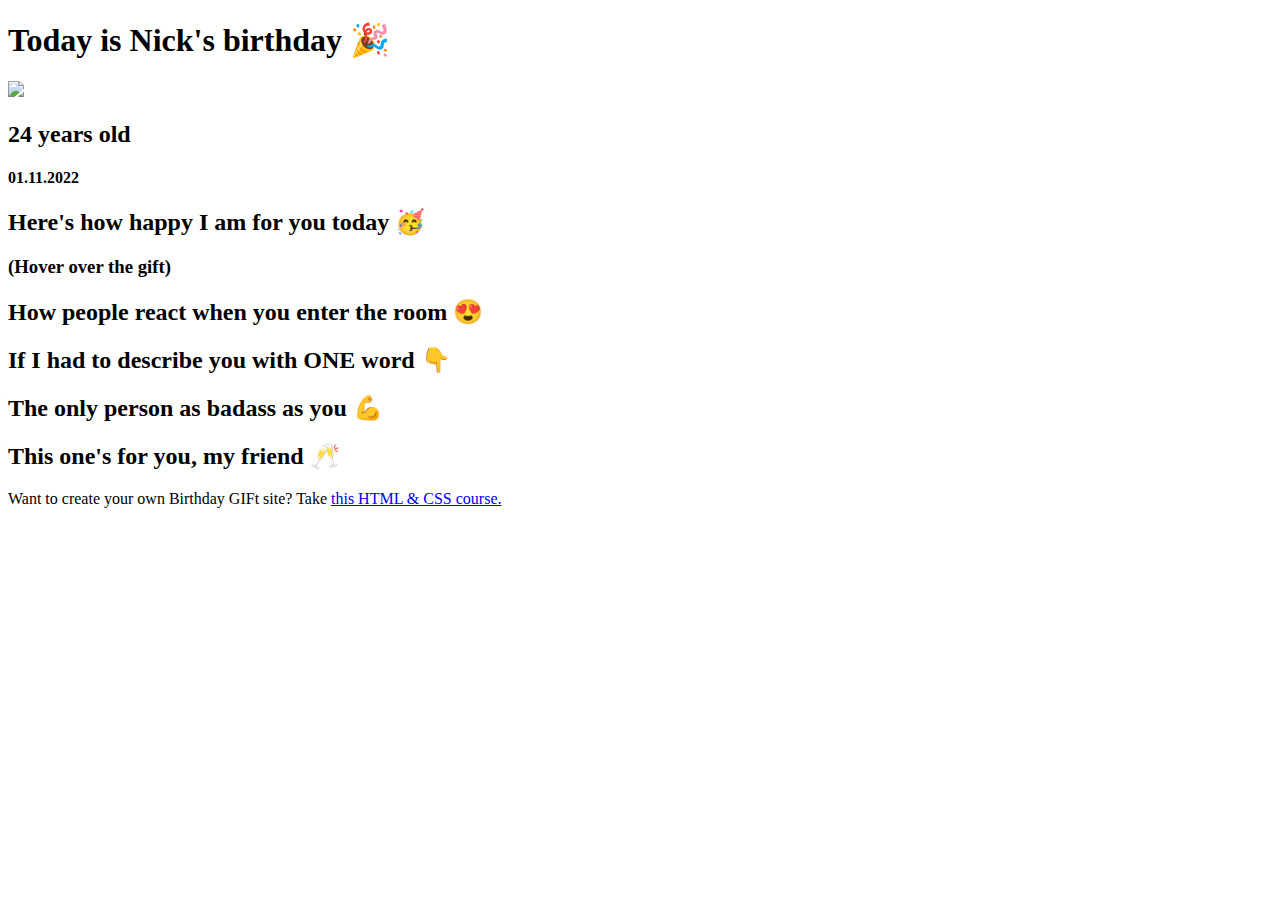
==== b-day.html @ f2326d57 "added html birthday page" ====
<!DOCTYPE html>
<html lang="en">
<head>
  <meta charset="UTF-8">
  <meta http-equiv="X-UA-Compatible" content="IE=edge">
  <meta name="viewport" content="width=device-width, initial-scale=1.0">
  <title>birthday greetings </title>
  <link rel="preconnect" href="https://fonts.googleapis.com">
  <link rel="preconnect" href="" crossorigin>
  <link href="https://fonts.googleapis.com/css2?family=Happy+Monkey&display=swap" rel="stylesheet">
  <link rel="stylesheet" href="styles.css">

</head>


<body>
  <div id="header">
    <h1>Today is Nick's birthday 🎉</h1>
    <img id="bff-img" src="images/nick.jpg">
    <h2 id="bday-age">24 years old</h2>
    <h4 id="bday-date">01.11.2022</h4>
</div>

<div class="gift-section">
    <h2 class="gift-title">Here's how happy I am for you today 🥳</h2>
    <h3 class="gift-hint">(Hover over the gift)</h3>
    <div class="gift-img" id="gift-img-happy"></div>
</div>

<div class="gift-section">
    <h2 class="gift-title">How people react when you enter the room 😍</h2>
    <div class="gift-img" id="gift-img-hot"></div>
</div>

<div class="gift-section">
    <h2 class="gift-title">If I had to describe you with ONE word 👇</h2>
    <div class="gift-img" id="gift-img-genius"></div>
</div>

<div class="gift-section">
    <h2 class="gift-title">The only person as badass as you 💪</h2>
    <div class="gift-img" id="gift-img-badass"></div>
</div>

 <div class="gift-section">
    <h2 class="gift-title">This one's for you, my friend 🥂</h2>
    <div class="gift-img" id="gift-img-cheers"></div>
</div>

<!-- Add the footer here. -->
<p id="footer">Want to create your own Birthday GIFt site? Take <a href="https://scrimba.com/learn/htmlandcss" target="_blank">this HTML & CSS course.</a></p>
</body>
</html>
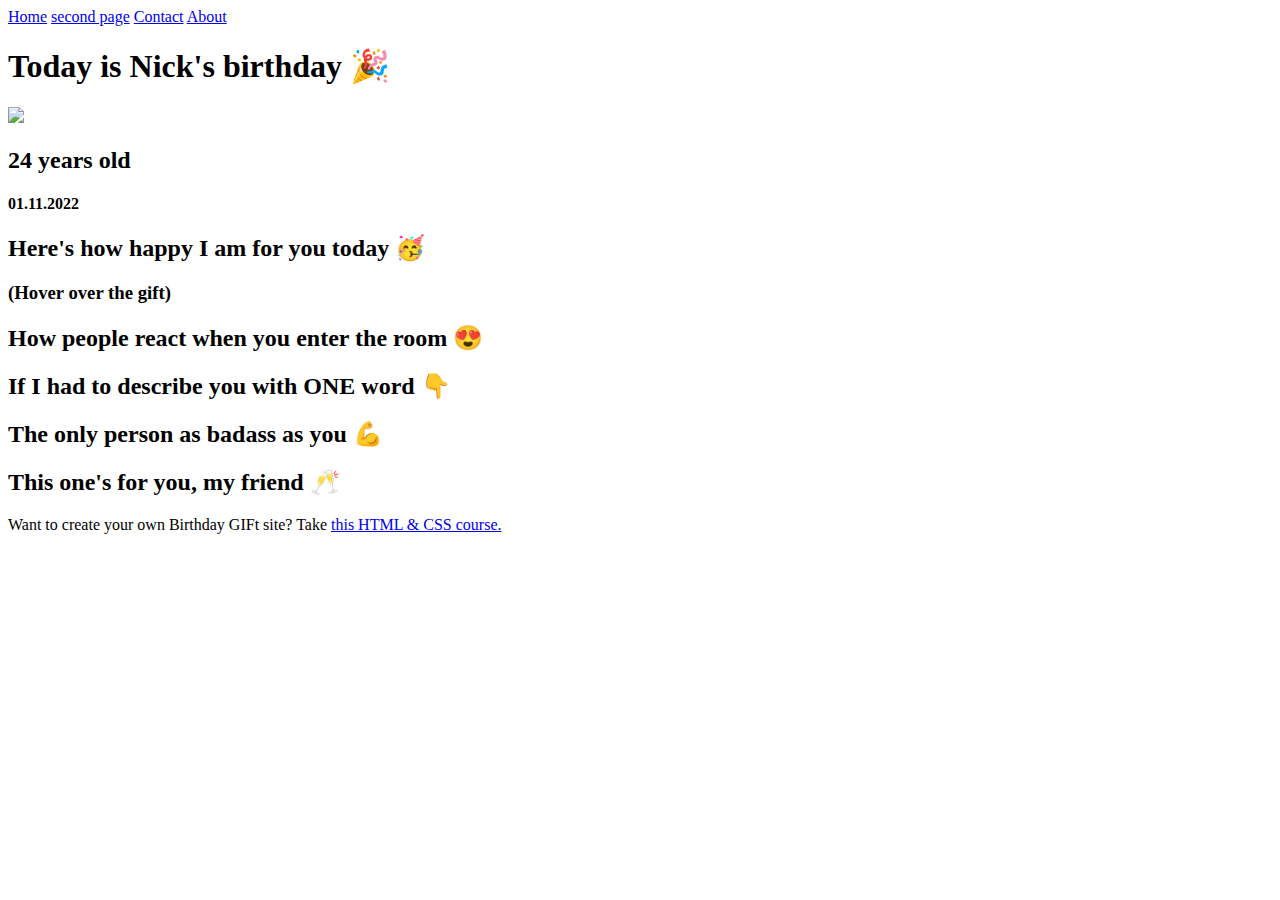
==== commit 832b284c: "updated .gitignore and added js folder" ====
--- a/b-day.html
+++ b/b-day.html
@@ -9,11 +9,21 @@
   <link rel="preconnect" href="" crossorigin>
   <link href="https://fonts.googleapis.com/css2?family=Happy+Monkey&display=swap" rel="stylesheet">
   <link rel="stylesheet" href="styles.css">
-
+  <link rel="stylesheet" href="CSS/style.css">
 </head>
 
 
 <body>
+   <!-- Load an icon library to show a hamburger menu (bars) on small screens -->
+<div class="topnav" id="myTopnav">
+  <a href="test.html" class="active">Home</a>
+  <a href="#myTopnav">second page</a>
+  <a href="#contact">Contact</a>
+  <a href="#about">About</a>
+  <a href="javascript:void(0);" class="icon" onclick="myFunction()">
+    <i class="fa fa-bars"></i>
+  </a>
+</div>
   <div id="header">
     <h1>Today is Nick's birthday 🎉</h1>
     <img id="bff-img" src="images/nick.jpg">
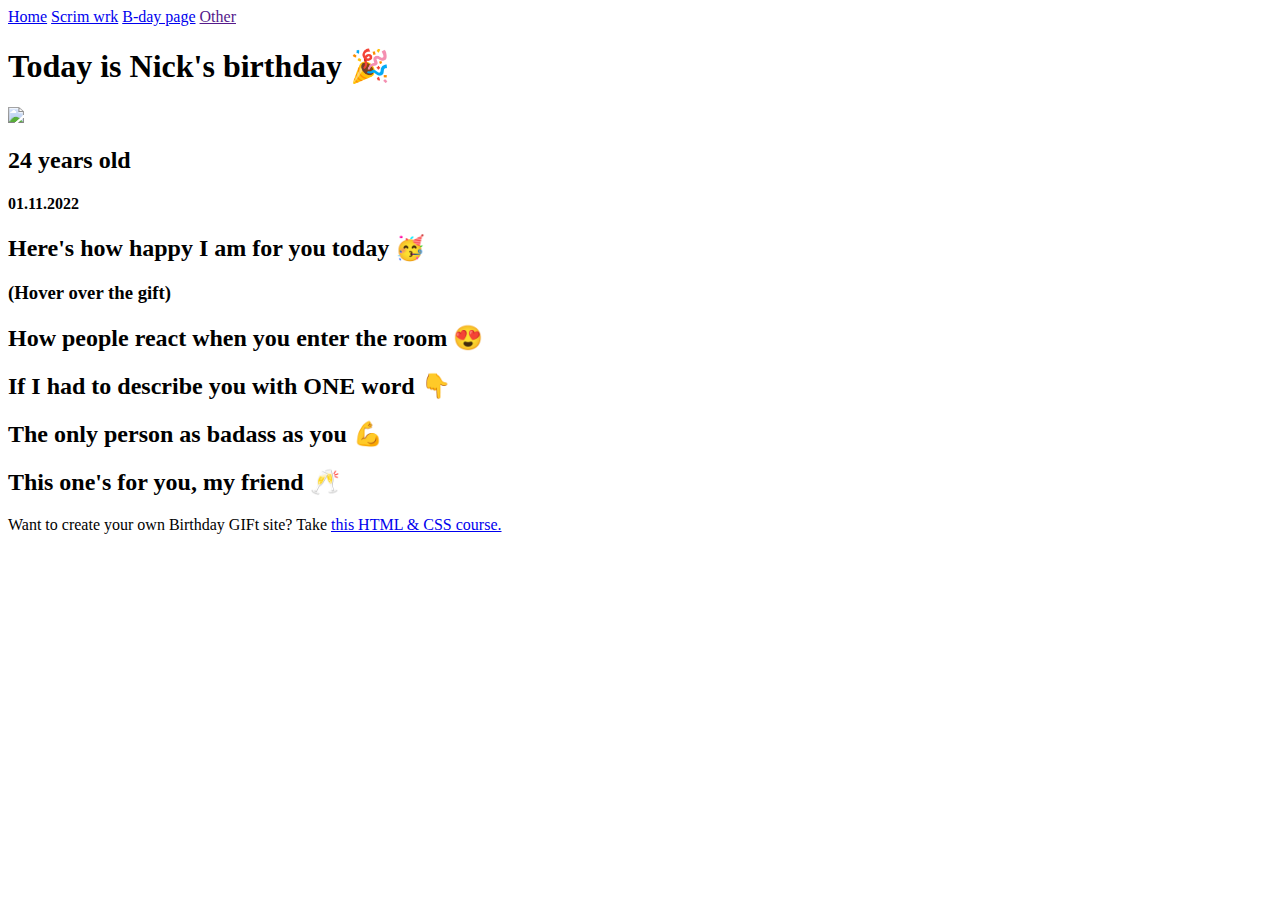
==== commit 601e0c34: "uupdated nave bar and linked html,css,js  pages" ====
--- a/b-day.html
+++ b/b-day.html
@@ -10,20 +10,21 @@
   <link href="https://fonts.googleapis.com/css2?family=Happy+Monkey&display=swap" rel="stylesheet">
   <link rel="stylesheet" href="styles.css">
   <link rel="stylesheet" href="CSS/style.css">
+  <script type="text/javascript" src="js/main.js"></script>
 </head>
 
 
 <body>
    <!-- Load an icon library to show a hamburger menu (bars) on small screens -->
-<div class="topnav" id="myTopnav">
-  <a href="test.html" class="active">Home</a>
-  <a href="#myTopnav">second page</a>
-  <a href="#contact">Contact</a>
-  <a href="#about">About</a>
-  <a href="javascript:void(0);" class="icon" onclick="myFunction()">
-    <i class="fa fa-bars"></i>
-  </a>
-</div>
+  <div class="topnav" id="myTopnav">
+    <a href="index.html" class="active">Home</a>
+    <a href="scrim-wrk.html">Scrim wrk</a>
+    <a href="b-day.html">B-day page</a>
+    <a href="">Other</a>
+    <a href="javascript:void(0);" class="icon" onclick="myFunction()">
+      <i class="fa fa-bars"></i>
+    </a>
+  </div>
   <div id="header">
     <h1>Today is Nick's birthday 🎉</h1>
     <img id="bff-img" src="images/nick.jpg">
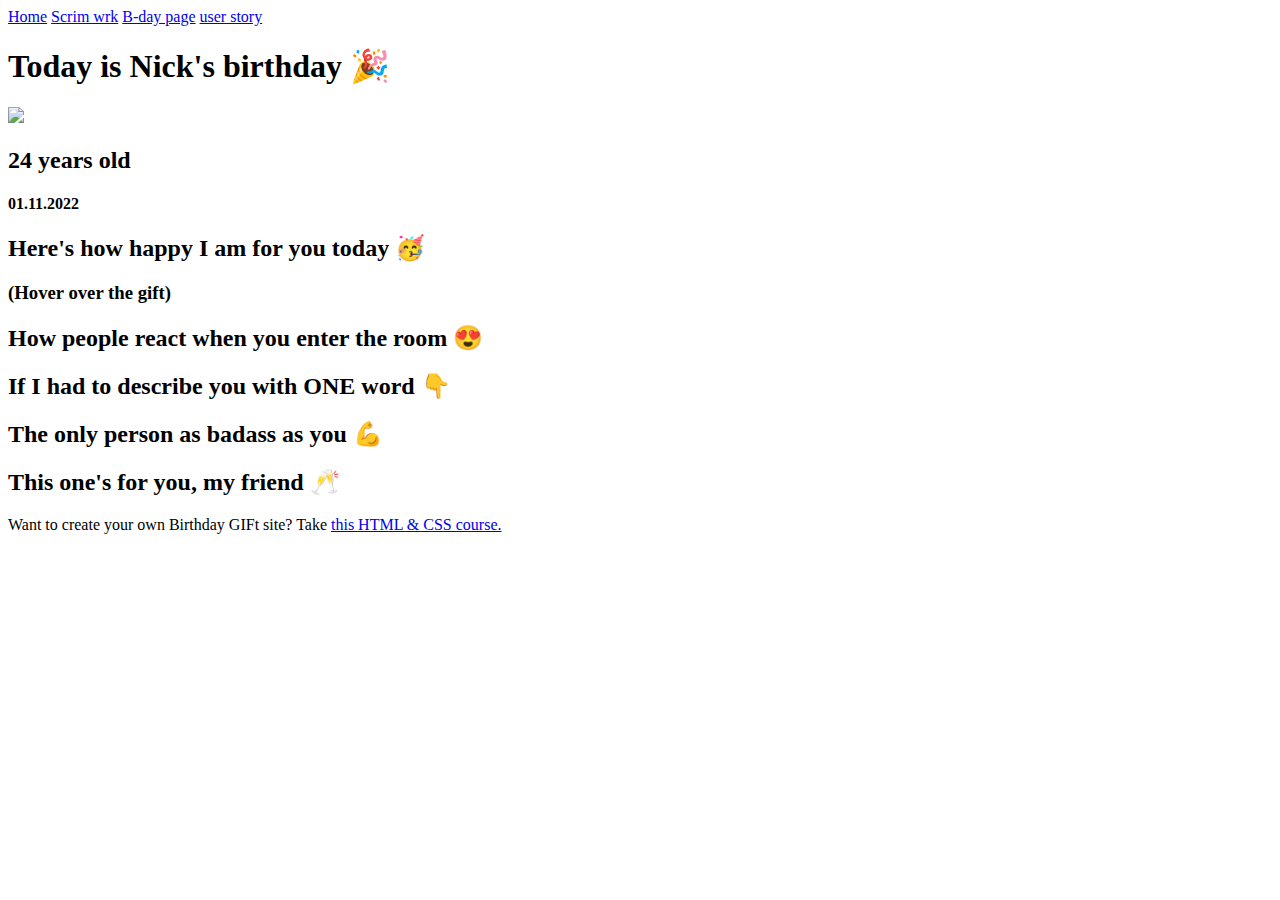
==== commit edd07b14: "updated user story html" ====
--- a/b-day.html
+++ b/b-day.html
@@ -20,7 +20,7 @@
     <a href="index.html" class="active">Home</a>
     <a href="scrim-wrk.html">Scrim wrk</a>
     <a href="b-day.html">B-day page</a>
-    <a href="">Other</a>
+    <a href="user_story.html">user story</a>
     <a href="javascript:void(0);" class="icon" onclick="myFunction()">
       <i class="fa fa-bars"></i>
     </a>
